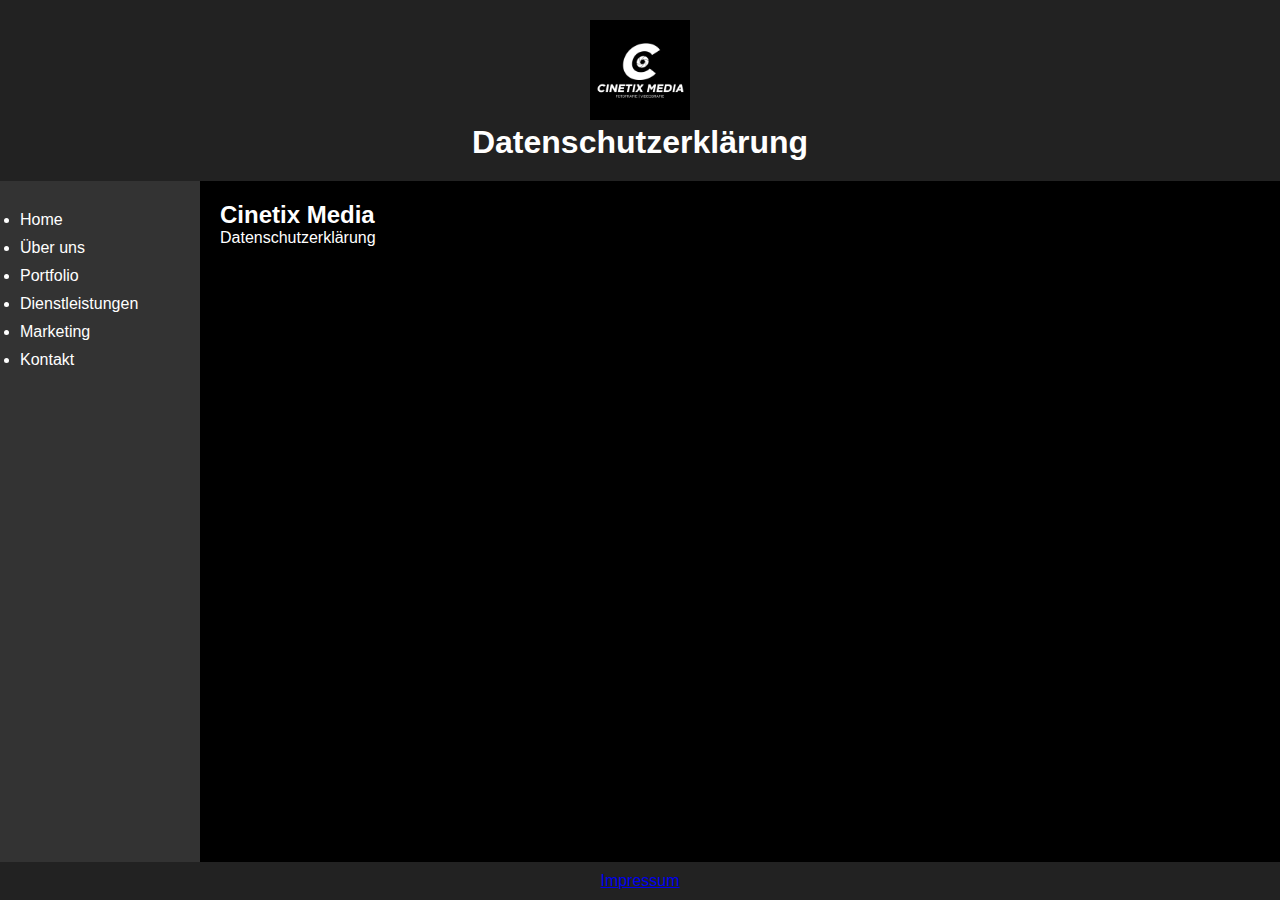
==== Datenschutz.html @ 86d31a40 "Add files via upload" ====
<!DOCTYPE html>
<html lang="de">

<head>
    <meta charset="utf-8">
    <meta name="viewport" content="width=device-width, initial-scale=1.0">
    <title>Kontakt</title>
    <link rel="stylesheet" href="stylers.css">
</head>

<body>

    <header>
        <img src="Logo.jpg" alt="Logo Cinetix Media" width="100">
        <h1>Datenschutzerklärung</h1>
    </header>

    <div class="container">
        <nav>
            <ul>
                <li><a href="index.html">Home</a></li>
                <li><a href="über uns.html">Über uns</a></li>
                <li><a href="Portfolio.html">Portfolio</a></li>
                <li><a href="Dienstleistungen.html">Dienstleistungen</a></li>
                <li><a href="Marketing.html">Marketing</a></li>
                <li><a href="contact.html">Kontakt</a></li>
            </ul>
        </nav>

        <main>
            <h2>Cinetix Media</h2>
            Datenschutzerklärung
        </main>
    </div>

    <footer>
        <a href="Impressum.html">Impressum</a>  
    </footer>

</body>

</html>
---- stylers.css ----
body {
    background-color: black;  /* Schwarzer Hintergrund */
    color: white;             /* Weiße Schrift */
    font-family: Arial, sans-serif;
    margin: 0;
    padding: 0;
}
/* Basis-Styling */
* {
    margin: 0;
    padding: 0;
    box-sizing: border-box;
}

body {
    background-color: black;
    color: white;
    font-family: Arial, sans-serif;
    display: flex;
    flex-direction: column;
    min-height: 100vh;
}

/* Header */
header {
    background: #222;
    padding: 20px;
    text-align: center;
}

/* Navigation */
nav {
    background: #333;
    padding: 20px;
    width: 200px;
}

nav a {
    display: block;
    color: white;
    text-decoration: none;
    margin: 10px 0;
}

/* Layout */
.container {
    display: flex;
    flex: 1;
}

/* Hauptbereich */
main {
    flex: 1;
    padding: 20px;
}

/* Footer */
footer {
    background: #222;
    text-align: center;
    padding: 10px;
}



a:hover {
      text-transform: uppercase; text-decoration: underline;
}


.fett{
    font-weight: bold;
}

.Tabellerot{
    background-color: #FFDDDD
    ;
}
.Tabelleblau{
    background-color: #DDDDFF;
    border-top: 2px dashed #000000;
}
.Titeltabelle{
    background-color: #DDDDDD;
    font-weight: bold;
}
.Tabellehead{
    background-color:#DDFFDD ;
    border-bottom: 2px dashed #000000;
}
td{
    border:1px dashed #000000;
}
table{
    border-collapse: collapse;
}

input[required] {
    background-color:  #BBBBFF;
}
#Alter:valid {
        background-color: green;
}
#Alter:invalid {
        background-color: red;
}
input[list="Arbeitnehmende"] {
    background-color: gray;
    
}
label {
    display: block;
   
}
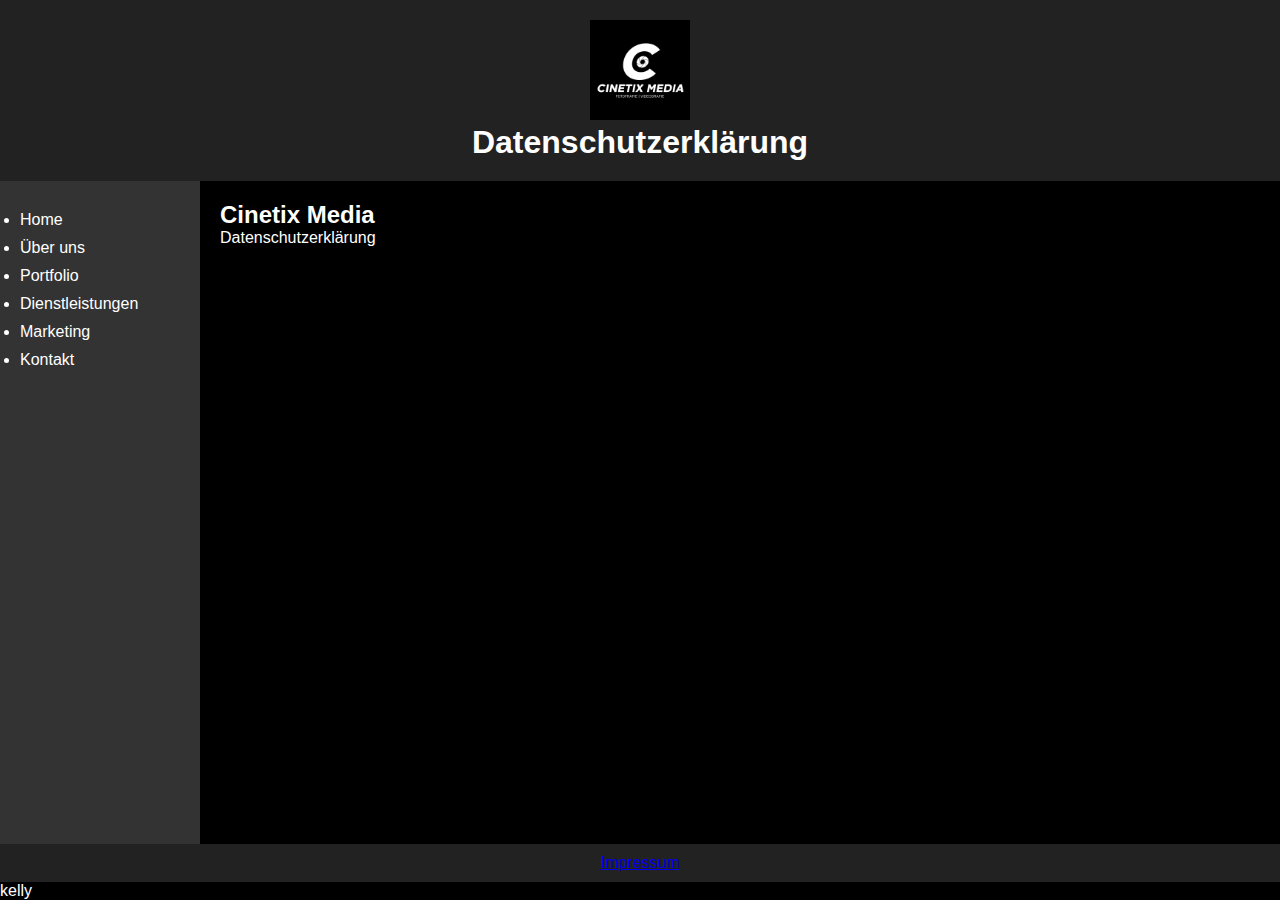
==== commit 02ffe88b: "Datenschutz.html" ====
--- a/Datenschutz.html
+++ b/Datenschutz.html
@@ -39,4 +39,6 @@
 
 </body>
 
-</html>+kelly
+    
+</html>
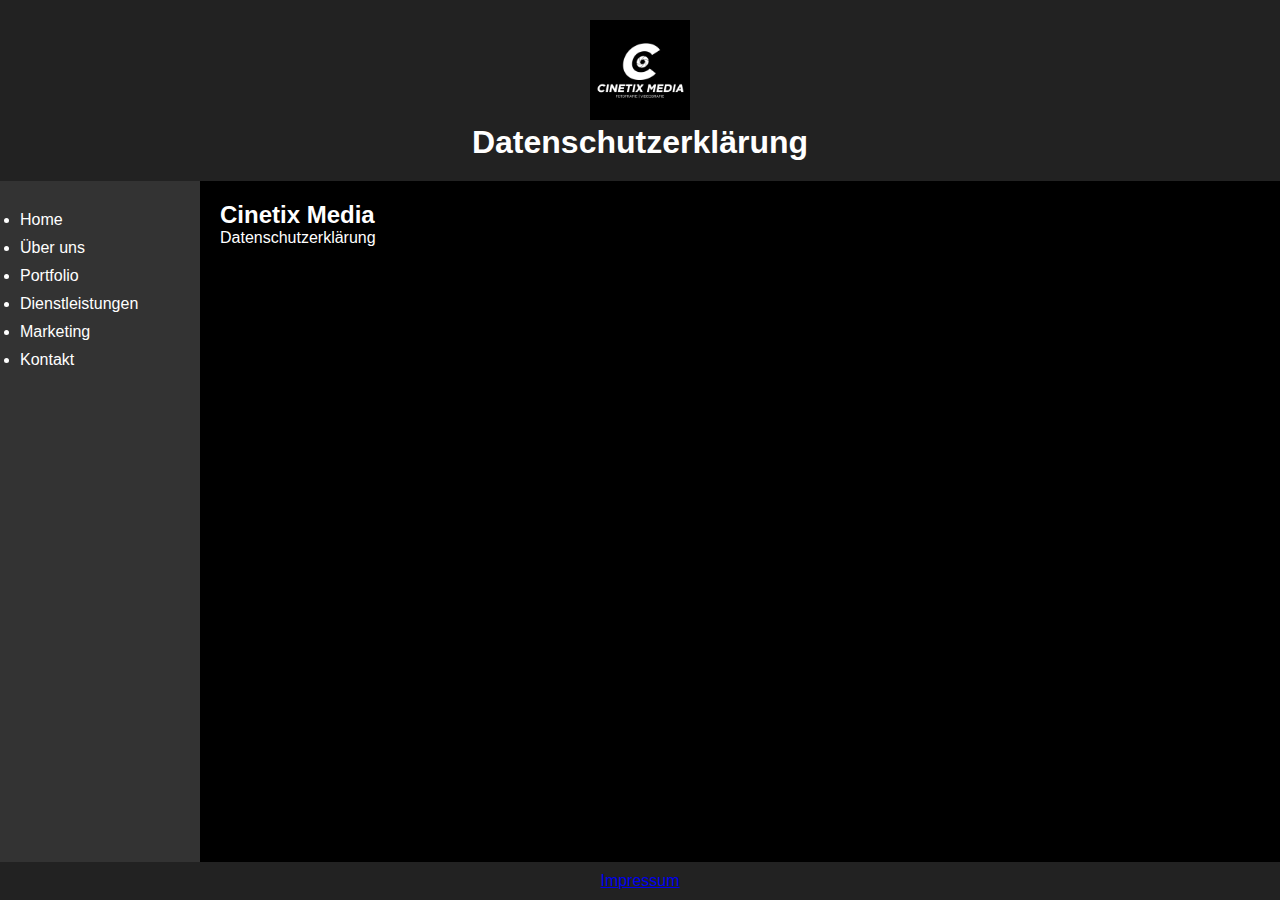
==== commit db5bd783: "Update Datenschutz.html" ====
--- a/Datenschutz.html
+++ b/Datenschutz.html
@@ -39,6 +39,5 @@
 
 </body>
 
-kelly
     
 </html>
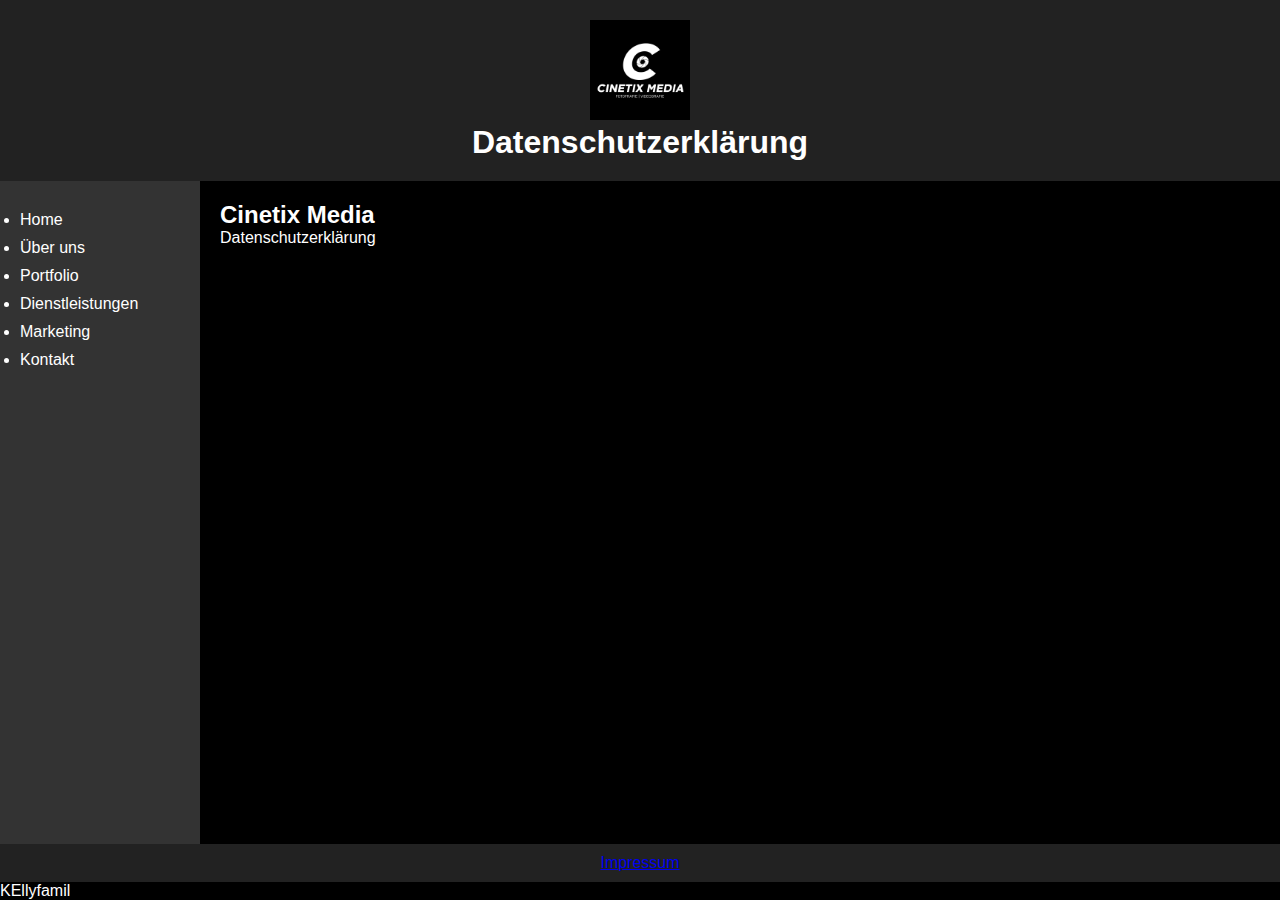
==== commit af227d4b: "Datenschutz.html" ====
--- a/Datenschutz.html
+++ b/Datenschutz.html
@@ -39,5 +39,5 @@
 
 </body>
 
-    
+  KEllyfamil  
 </html>
